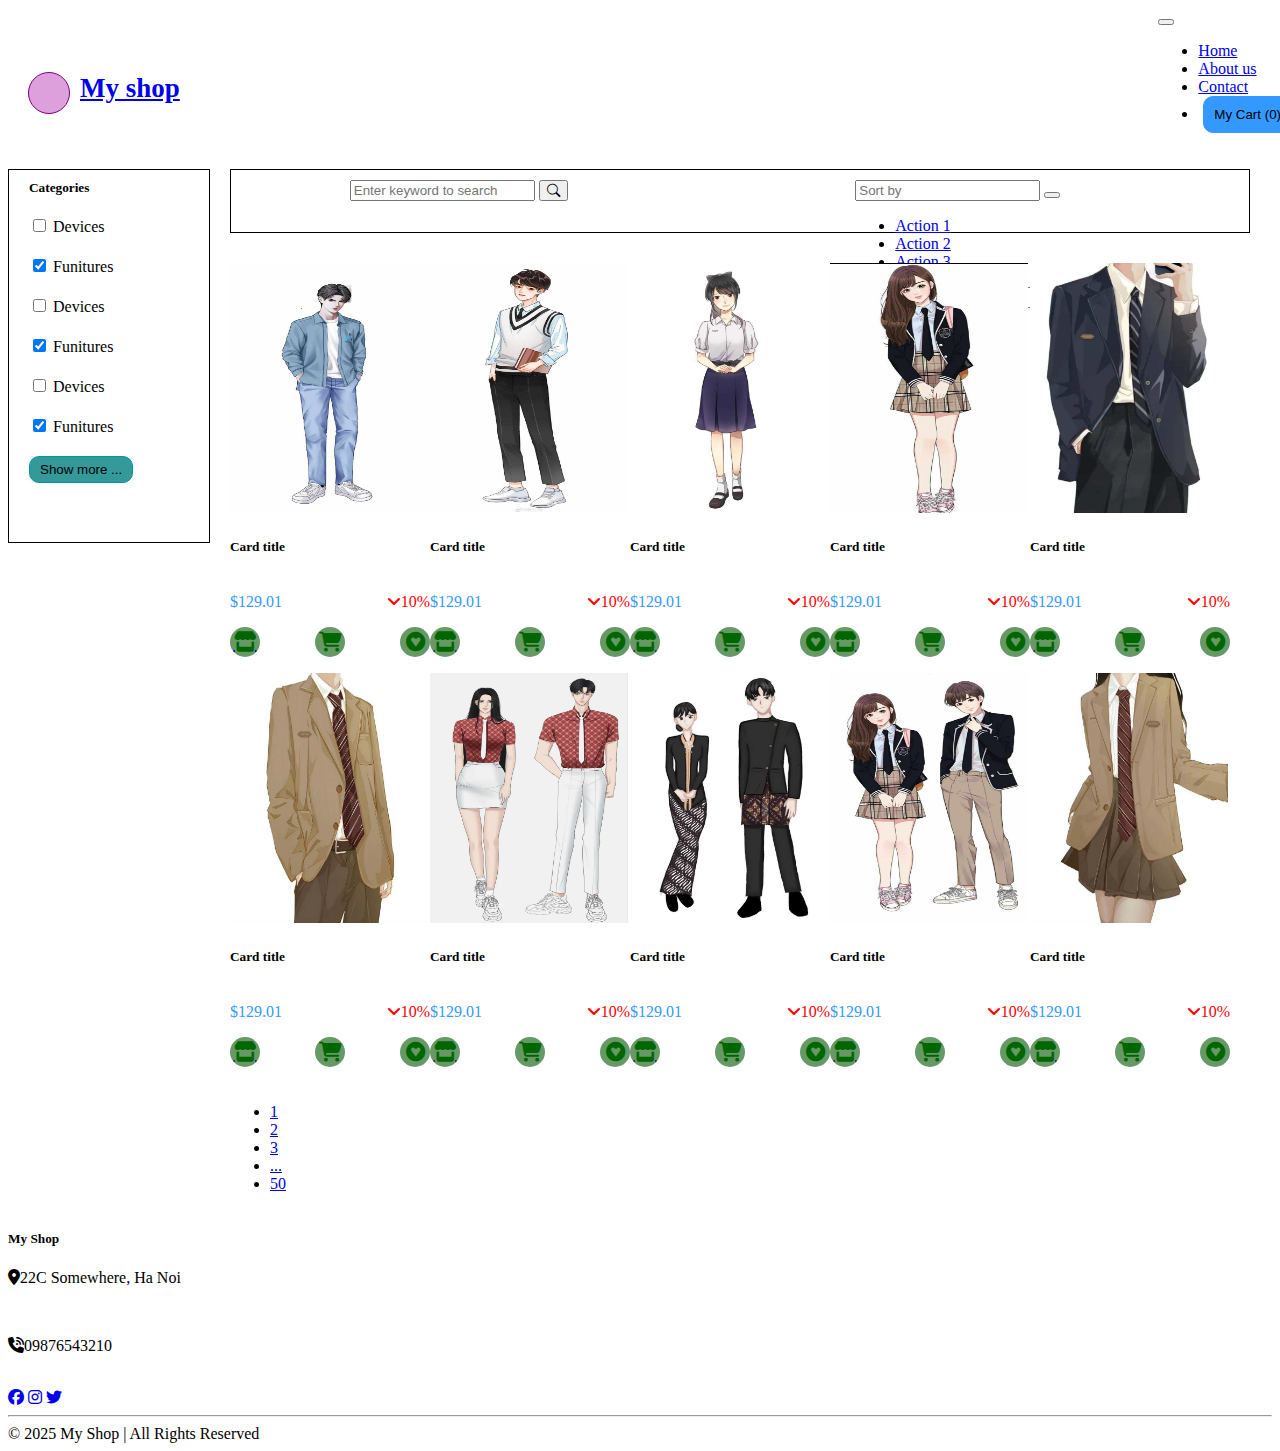
==== index.html @ 4d4c4f1f "em nop bai thuc hanh a" ====
<!DOCTYPE html>
<html lang="en">
<head>
    <meta charset="UTF-8">
    <meta name="viewport" content="width=device-width, initial-scale=1.0">
    <title>My Shop</title>
    <link href="https://cdn.jsdelivr.net/npm/bootstrap@5.0.2/dist/css/bootstrap.min.css" rel="stylesheet" integrity="sha384-EVSTQN3/azprG1Anm3QDgpJLIm9Nao0Yz1ztcQTwFspd3yD65VohhpuuCOmLASjC" crossorigin="anonymous">
    <link rel="stylesheet" href="https://cdn.jsdelivr.net/npm/bootstrap-icons/font/bootstrap-icons.css">
    <link rel="stylesheet" href="https://cdnjs.cloudflare.com/ajax/libs/font-awesome/6.7.2/css/all.min.css" integrity="sha512-Evv84Mr4kqVGRNSgIGL/F/aIDqQb7xQ2vcrdIwxfjThSH8CSR7PBEakCr51Ck+w+/U6swU2Im1vVX0SVk9ABhg==" crossorigin="anonymous" referrerpolicy="no-referrer" />
    <link rel="stylesheet" href="./css/style.css">
</head>
<body>
<!-- HEADER -->
    <nav class="navbar navbar-expand-lg navbar-light bg-light">
        <div class="container-fluid">
            <div class="header">
                <div>
                    <a class="navbar-brand" href="#">
                        <div class="logo-ten">
                            <div class="logo"></div>
                            <h1>My shop</h1>
                        </div>
                    </a>
                </div>
                <div class="header-list">
                    <button class="navbar-toggler" type="button" data-bs-toggle="collapse" data-bs-target="#navbarSupportedContent" aria-controls="navbarSupportedContent" aria-expanded="false" aria-label="Toggle navigation">
                        <span class="navbar-toggler-icon"></span>
                    </button>
                    <div class="collapse navbar-collapse header-nav" id="navbarSupportedContent">
                        <ul class="navbar-nav me-auto mb-2 mb-lg-0">
                        <li class="nav-item">
                            <a class="nav-link active" aria-current="page" href="#">Home</a>
                        </li>
                        <li class="nav-item">
                            <a class="nav-link" href="#">About us</a>
                        </li>
                        <li class="nav-item">
                            <a class="nav-link" href="#">Contact</a>
                        </li>
                        <li class="nav-item header-button">
                            <a href="./cart.html"><button>My Cart (0)</button></a>
                        </li>
                        </ul>
                    </div>
                </div>
                
            </div>
        </div>
    </nav>
<!-- CATEGORIES - PRODUCT-->
    <section class="categories-product">
        <div class="container">
            <div class="categories-products">
                <div class="categories">
                    <h5>Categories</h5>
                    <div class="form-check check">
                        <input class="form-check-input " type="checkbox" value="" id="flexCheckDefault">
                            Devices
                        </label>
                    </div>
                    <div class="form-check check">
                        <input class="form-check-input" type="checkbox" value="" id="flexCheckChecked" checked>
                        <label class="form-check-label" for="flexCheckChecked">
                            Funitures
                        </label>
                    </div>
                    <div class="form-check check">
                        <input class="form-check-input" type="checkbox" value="" id="flexCheckDefault">
                        <label class="form-check-label" for="flexCheckDefault">
                            Devices
                        </label>
                    </div>
                    <div class="form-check check">
                        <input class="form-check-input" type="checkbox" value="" id="flexCheckChecked" checked>
                        <label class="form-check-label" for="flexCheckChecked">
                            Funitures
                        </label>
                    </div>
                    <div class="form-check check">
                        <input class="form-check-input" type="checkbox" value="" id="flexCheckDefault">
                        <label class="form-check-label" for="flexCheckDefault">
                            Devices
                        </label>
                    </div>
                    <div class="form-check check">
                        <input class="form-check-input" type="checkbox" value="" id="flexCheckChecked" checked>
                        <label class="form-check-label" for="flexCheckChecked">
                            Funitures
                        </label>
                    </div>
                    <div class="categories-button">
                        <button>Show more ...</button>
                    </div>
                </div>
                <div class="search-product">
                    <!-- Thanh Tìm Kiếm -->
                    <div class="search-title">
                        <div class="col-md-4 search-1">
                            <div class="input-group">
                                <input type="text" class="form-control" placeholder="Enter keyword to search">
                                <button class="btn btn-success" type="submit">
                                    <i class="bi bi-search"></i> 
                                </button>
                            </div>
                        </div>
                        <div class="container search-2">
                            <div class="row">
                                <!-- Thanh Search 1 -->
                                <div class="col-md-5">
                                    <div class="input-group">
                                        <input type="text" class="form-control" placeholder="Sort by">
                                        <button class="btn-outline-* dropdown-toggle" type="button" data-bs-toggle="dropdown" aria-expanded="false">
                                        </button>
                                        <ul class="dropdown-menu">
                                            <li><a class="dropdown-item" href="#">Action 1</a></li>
                                            <li><a class="dropdown-item" href="#">Action 2</a></li>
                                            <li><a class="dropdown-item" href="#">Action 3</a></li>
                                        </ul>
                                    </div>
                                </div>
                                <!-- Thanh Search 2 -->
                                <div class="col-md-5 search-2-2">
                                    <div class="input-group">
                                        <input type="text" class="form-control" placeholder="Order by">
                                        <button class="btn-outline-* dropdown-toggle" type="button" data-bs-toggle="dropdown" aria-expanded="false">
                                        </button>
                                        <ul class="dropdown-menu">
                                            <li><a class="dropdown-item" href="#">Action 1</a></li>
                                            <li><a class="dropdown-item" href="#">Action 2</a></li>
                                            <li><a class="dropdown-item" href="#">Action 3</a></li>
                                        </ul>
                                    </div>
                                </div>
                            </div>
                        </div>
                    </div>
                    <!-- Khung chứa các sản phẩm -->
                    <div class="product">
                        <!-- 1 -->
                        <div class="card product-item">
                            <img src="./img/product-1.jpg" class="card-img-top" alt="...">
                                <div class="card-body product-text">
                                <h5 class="card-title ">Card title</h5>
                                <div class="product-price">
                                    <p>$129.01</p>
                                    <p><i class="fa fa-angle-down"></i>10%</p>
                                </div>
                                <div class="product-cart">
                                    <a href="./product-detail.html"><i class="fa fa-store"></i></a>
                                    <i class="fa fa-shopping-cart"></i>
                                    <i class="fab fa-gratipay"></i>
                                </div>
                            </div>
                        </div>
                        <!-- 2 -->
                        <div class="card product-item" >
                            <img src="./img/product-2.jpg" class="card-img-top" alt="...">
                                <div class="card-body product-text">
                                <h5 class="card-title">Card title</h5>
                                <div class="product-price">
                                    <p>$129.01</p>
                                    <p><i class="fa fa-angle-down"></i>10%</p>
                                </div>
                                <div class="product-cart">
                                    <a href=""><i class="fa fa-store"></i></a>
                                    <i class="fa fa-shopping-cart"></i>
                                    <i class="fab fa-gratipay"></i>
                                </div>
                            </div>
                        </div>
                        <!-- 3 -->
                        <div class="card product-item" >
                            <img src="./img/product-3.jpg" class="card-img-top" alt="...">
                                <div class="card-body product-text">
                                <h5 class="card-title">Card title</h5>
                                <div class="product-price">
                                    <p>$129.01</p>
                                    <p><i class="fa fa-angle-down"></i>10%</p>
                                </div>
                                <div class="product-cart">
                                    <a href=""><i class="fa fa-store"></i></a>
                                    <i class="fa fa-shopping-cart"></i>
                                    <i class="fab fa-gratipay"></i>
                                </div>
                            </div>
                        </div>
                        <!-- 4 -->
                        <div class="card product-item" >
                            <img src="./img/product-4.jpg" class="card-img-top" alt="...">
                                <div class="card-body product-text">
                                <h5 class="card-title">Card title</h5>
                                <div class="product-price">
                                    <p>$129.01</p>
                                    <p><i class="fa fa-angle-down"></i>10%</p>
                                </div>
                                <div class="product-cart">
                                    <a href=""><i class="fa fa-store"></i></a>
                                    <i class="fa fa-shopping-cart"></i>
                                    <i class="fab fa-gratipay"></i>
                                </div>
                            </div>
                        </div>
                        <!-- 5 -->
                        <div class="card product-item" >
                            <img src="./img/product-5.jpg" class="card-img-top" alt="...">
                                <div class="card-body product-text">
                                <h5 class="card-title">Card title</h5>
                                <div class="product-price">
                                    <p>$129.01</p>
                                    <p><i class="fa fa-angle-down"></i>10%</p>
                                </div>
                                <div class="product-cart">
                                    <a href=""><i class="fa fa-store"></i></a>
                                    <i class="fa fa-shopping-cart"></i>
                                    <i class="fab fa-gratipay"></i>
                                </div>
                            </div>
                        </div>
                        <!-- 6 -->
                        <div class="card product-item" >
                            <img src="./img/product-6.jpg" class="card-img-top" alt="...">
                                <div class="card-body product-text">
                                <h5 class="card-title">Card title</h5>
                                <div class="product-price">
                                    <p>$129.01</p>
                                    <p><i class="fa fa-angle-down"></i>10%</p>
                                </div>
                                <div class="product-cart">
                                    <a href=""><i class="fa fa-store"></i></a>
                                    <i class="fa fa-shopping-cart"></i>
                                    <i class="fab fa-gratipay"></i>
                                </div>
                            </div>
                        </div>
                        <!-- 7 -->
                        <div class="card product-item" >
                            <img src="./img/product-9.jpg" class="card-img-top" alt="...">
                                <div class="card-body product-text">
                                <h5 class="card-title">Card title</h5>
                                <div class="product-price">
                                    <p>$129.01</p>
                                    <p><i class="fa fa-angle-down"></i>10%</p>
                                </div>
                                <div class="product-cart">
                                    <a href=""><i class="fa fa-store"></i></a>
                                    <i class="fa fa-shopping-cart"></i>
                                    <i class="fab fa-gratipay"></i>
                                </div>
                            </div>
                        </div>
                        <!-- 8 -->
                        <div class="card product-item" >
                            <img src="./img/product-10.jpg" class="card-img-top" alt="...">
                                <div class="card-body product-text">
                                <h5 class="card-title">Card title</h5>
                                <div class="product-price">
                                    <p>$129.01</p>
                                    <p><i class="fa fa-angle-down"></i>10%</p>
                                </div>
                                <div class="product-cart">
                                    <a href=""><i class="fa fa-store"></i></a>
                                    <i class="fa fa-shopping-cart"></i>
                                    <i class="fab fa-gratipay"></i>
                                </div>
                            </div>
                        </div>
                        <!-- 9 -->
                        <div class="card product-item" >
                            <img src="./img/product-8.jpg" class="card-img-top" alt="...">
                                <div class="card-body product-text">
                                <h5 class="card-title">Card title</h5>
                                <div class="product-price">
                                    <p>$129.01</p>
                                    <p><i class="fa fa-angle-down"></i>10%</p>
                                </div>
                                <div class="product-cart">
                                    <a href=""><i class="fa fa-store"></i></a>
                                    <i class="fa fa-shopping-cart"></i>
                                    <i class="fab fa-gratipay"></i>
                                </div>
                            </div>
                        </div>
                        <!-- 10 -->
                        <div class="card product-item" >
                            <img src="./img/product-7.jpg" class="card-img-top" alt="...">
                                <div class="card-body product-text">
                                <h5 class="card-title">Card title</h5>
                                <div class="product-price">
                                    <p>$129.01</p>
                                    <p><i class="fa fa-angle-down"></i>10%</p>
                                </div>
                                <div class="product-cart">
                                    <a href=""><i class="fa fa-store"></i></a>
                                    <i class="fa fa-shopping-cart"></i>
                                    <i class="fab fa-gratipay"></i>
                                </div>
                            </div>
                        </div>
                    </div>
                    <!-- Tab di chuyển sản phẩm -->
                    <div class="product-tab">
                            <nav aria-label="Page navigation example">
                                <ul class="pagination">
                                <li class="page-item disabled">
                                    <a class="page-link" href="#">1</a>
                                </li>
                                <li class="page-item"><a class="page-link" href="#">2</a></li>
                                <li class="page-item"><a class="page-link" href="#">3</a></li>
                                <li class="page-item disabled"><a class="page-link" href="#">...</a></li>
                                <li class="page-item"><a class="page-link" href="#">50</a></li>
                                </ul>
                            </nav>
                    </div>
                </div>
            </div>
        </div>
    </section>
<!-- FOOTER -->
<footer class="bg-light text-dark pt-4">
    <div class="container">
        <div class="row">
            <!-- Cột 1 -->
            <div class="col-md-4">
            <h5>My Shop</h5>
            <p><i class="fa fa-map-marker-alt"></i>22C Somewhere, Ha Noi</p>
            </div>
            <!-- Cột 2 -->
            <div class="col-md-4">
                <br>
            <p><i class="fa fa-phone-volume"></i>09876543210</p>
            </div>
            <!-- Cột 3 -->
            <div class="col-md-4">
                <br>
            <a href="#" class="text-dark me-3"><i class="fab fa-facebook"></i></a>
            <a href="#" class="text-dark me-3"><i class="fab fa-instagram"></i></a>
            <a href="#" class="text-dark"><i class="fab fa-twitter"></i></a>
            </div>
        </div>
    <hr class="my-3">
        <div class="text-center pb-3">
            © 2025 My Shop | All Rights Reserved
        </div>
    </div>
</footer>
<!-- BOOTSTRAP -->
<script src="https://cdn.jsdelivr.net/npm/bootstrap@5.0.2/dist/js/bootstrap.bundle.min.js" integrity="sha384-MrcW6ZMFYlzcLA8Nl+NtUVF0sA7MsXsP1UyJoMp4YLEuNSfAP+JcXn/tWtIaxVXM" crossorigin="anonymous">
</script>
</body>
</html>
---- css/style.css ----
/* ======================TRANG CHỦ =========== */
/* HEADER */
.header{
    display: flex;
    justify-content: space-between; 
    align-items: center; 
    width: 100%; 
    padding: 0 20px; 
}
.logo-ten{
    display: flex;
    align-items: center;
    justify-content: center;
    margin-top: 30px;
}
.logo-ten h1{
    margin-left: 10px;
    align-items: center;
    margin-top: 9px;
    font-size: 27px;
}
.logo{
    background-color: plum;
    width: 40px;
    height: 40px;
    border-radius: 100%;
    border: 1px solid purple;
}
.form-check-input:checked {
    background-color: green !important;
    border-color: green !important;
}
.header-button button{
    margin-left: 5px;
    background-color: #3399FF;
    border: 1px solid #3399FF;
    border-radius: 10px;
    padding: 10px;
}
/* CATEGORIES - PRODUCT */

.categories-product{
    margin-top: 20px;
}
/* ============  categories-products ===============*/
.categories-products{
    display: flex;
}
@media screen and (max-width: 575px){
    .categories-products{
        display: flex;
        flex-direction: column
    }
}
/* ============  categories ===============*/
.categories{
    border: 1px solid black;
    width: 200px;
    height: 372px;
    display: flex;
    flex-direction: column;
}
.categories h5{
    margin: 10px 20px;
}
.categories .check{
    margin: 10px 20px;
}
.categories-button{
    margin: 10px 20px;
}
.categories-button button{
    border-radius: 10px;
    padding: 5px 10px;
    background-color: #339999;
    border: 1px solid #009999;
}
.categories-button button:hover{
    background-color: #006666;
    color: white;
}
@media screen and (max-width: 575px){
    .categories{
        border: 1px solid black;
        width: 100%;
        height: 200px;
        display: flex;
        flex-direction: row;
        flex-wrap: wrap;
    }
    .categories h5{
        margin: 10px 10px;
    }
    .categories .check{
        margin: 10px 10px;
    }
    .categories-button{
        margin: 10px 10px;
    }
    .categories-button button{
        border-radius: 10px;
        padding: 5px 10px;
        background-color: #339999;
        border: 1px solid #009999;
    }
    .categories-button button:hover{
        background-color: #006666;
        color: white;
    }
}
/* ================search-product============*/
.search-title{
    display: flex;
    flex-direction: row;
    justify-content: space-around;
    border: 1px solid black;
    height: 62px;
    margin-left: 20px;
}
.search-title .search-1{
    margin-left: 10px;
    margin-right: 70px;
    margin-top: 10px;
}
.search-title .search-2{
    margin-top: 10px;
    display: flex;
    justify-content: space-between;
}
.search-title .search-2-2{
    margin-left: 10px;
    margin-right: 70px;
}
@media screen and (max-width: 575px){
    .search-title{
        margin-top: 10px;
        margin-left: 1px;
        display: flex;
        flex-direction: row;
        border: 1px solid black;
        width: 100%;
        height: 200px;
        flex-wrap: wrap;
    }
    .search-title .search-2-2{
        margin-left: 1px;
    }
}
/* ================product============*/
.product{
    margin-top: 30px;
    margin-left: 20px;
    margin-right: 20px;
    display: flex;
    flex-wrap: wrap;
    justify-content: space-between;
    width: 1000px;
}
.product-item{
    width: 200px; 
    height: 400px;
    margin-bottom: 10px;
}
.product-item img{
    width: 198px;
    height: 250px;
}
.product-price {
    display: flex;
    justify-content: space-between;
}
.product-cart{
    display: flex;
    justify-content: space-between;
}
.product-cart i{
    background-color: #669966;
    color: #006600;
    width: 30px;
    height: 30px;
    border-radius: 100%;
    font-size: 20px;
    display: flex;
    justify-content: center;
    align-items: center;
}
.product-price p:nth-child(1){
    color: #3399FF;
}
.product-price p:nth-child(2){
    color: red;
}
.product-cart i:hover{
    background-color: #669966;
    color: wheat;
}
.product-tab{
    margin-left: 20px;
    margin-top: 20px;
}
@media screen and (max-width: 575px){
    .product{
        margin-top: 10px;
        margin-left: 4px;
        margin-right: 10px;
        display: flex;
        flex-direction: row;
        flex-wrap: wrap;
        width: 100%;
    }
    .product-item{
        width: 100px;
        height: 180px;
        margin-top: 10px;
    }
    .product-item img{
        width: 90px;
        height: 80px;
    }
    .product-text h5{
        font-size: 10px;
    }
    .product-price {
        display: flex;
        justify-content: space-between;
        font-size: 9px;
    }
    .product-cart{
        display: flex;
        justify-content: space-between;
    }
    .product-cart i{
        background-color: #669966;
        color: #006600;
        width: 20px;
        height: 20px;
        border-radius: 100%;
        font-size: 10px;
        display: flex;
        justify-content: center;
        align-items: center;
    }
    .product-price p:nth-child(1){
        color: #3399FF;
    }
    .product-price p:nth-child(2){
        color: red;
    }
    .product-cart i:hover{
        background-color: #669966;
        color: wheat;
    }
    .product-tab{
        margin-left: 4px;
        margin-top: 10px;
    }
}

/* =================CHI TIẾT SẢN PHẨM =========== */

/* =================GIỎ HÀNG===================== */
.cart .container h3{
    margin-top: 10px;
    font-size: 20px;
}
.information-payment{
    margin-top: 20px;
    margin-bottom: 20px;
    display: flex;
    justify-content: space-between;
}

/* =========information=========== */
.information{
    border: 1px solid black;
    width: 600px;
}
.full-name, .phone-number, .address{
    margin-left: 20px;
    margin-right: 20px;
}
span{
    color: red;
}
/* ============payment============= */
.payment{
    border: 1px solid black;
    width: 600px;
}
.payment h4{
    font-size: 16px;
    margin-left: 10px;
}
.credit-cart, .your-bank, .momo{
    margin-top: 20px;
    margin-bottom: 20px;
    
}
.credit-cart1, .your-bank1, .momo1{
    margin-left: 10px;
    
}
.credit-cart2, .your-bank2, .momo2{
    margin-right: 20px;
}
@media screen and (max-width: 575px){
    .information-payment{
        margin-top: 20px;
        margin-bottom: 20px;
        display: flex;
        flex-direction: column;
        flex-wrap: wrap;
    }
    .information{
        border: 1px solid black;
        width: 100%;
    }
    .full-name, .phone-number, .address{
        margin-left: 20px;
        margin-right: 20px;
    }
    .payment{
        border: 1px solid black;
        width: 100%;
    }
    .payment h4{
        font-size: 16px;
        margin-left: 10px;
    }
    .credit-cart, .your-bank, .momo{
        margin-top: 20px;
        margin-bottom: 20px;
        
    }
    .credit-cart1, .your-bank1, .momo1{
        margin-left: 10px;
        
    }
    .credit-cart2, .your-bank2, .momo2{
        margin-right: 20px;
    }
}
/* ==========cart============== */
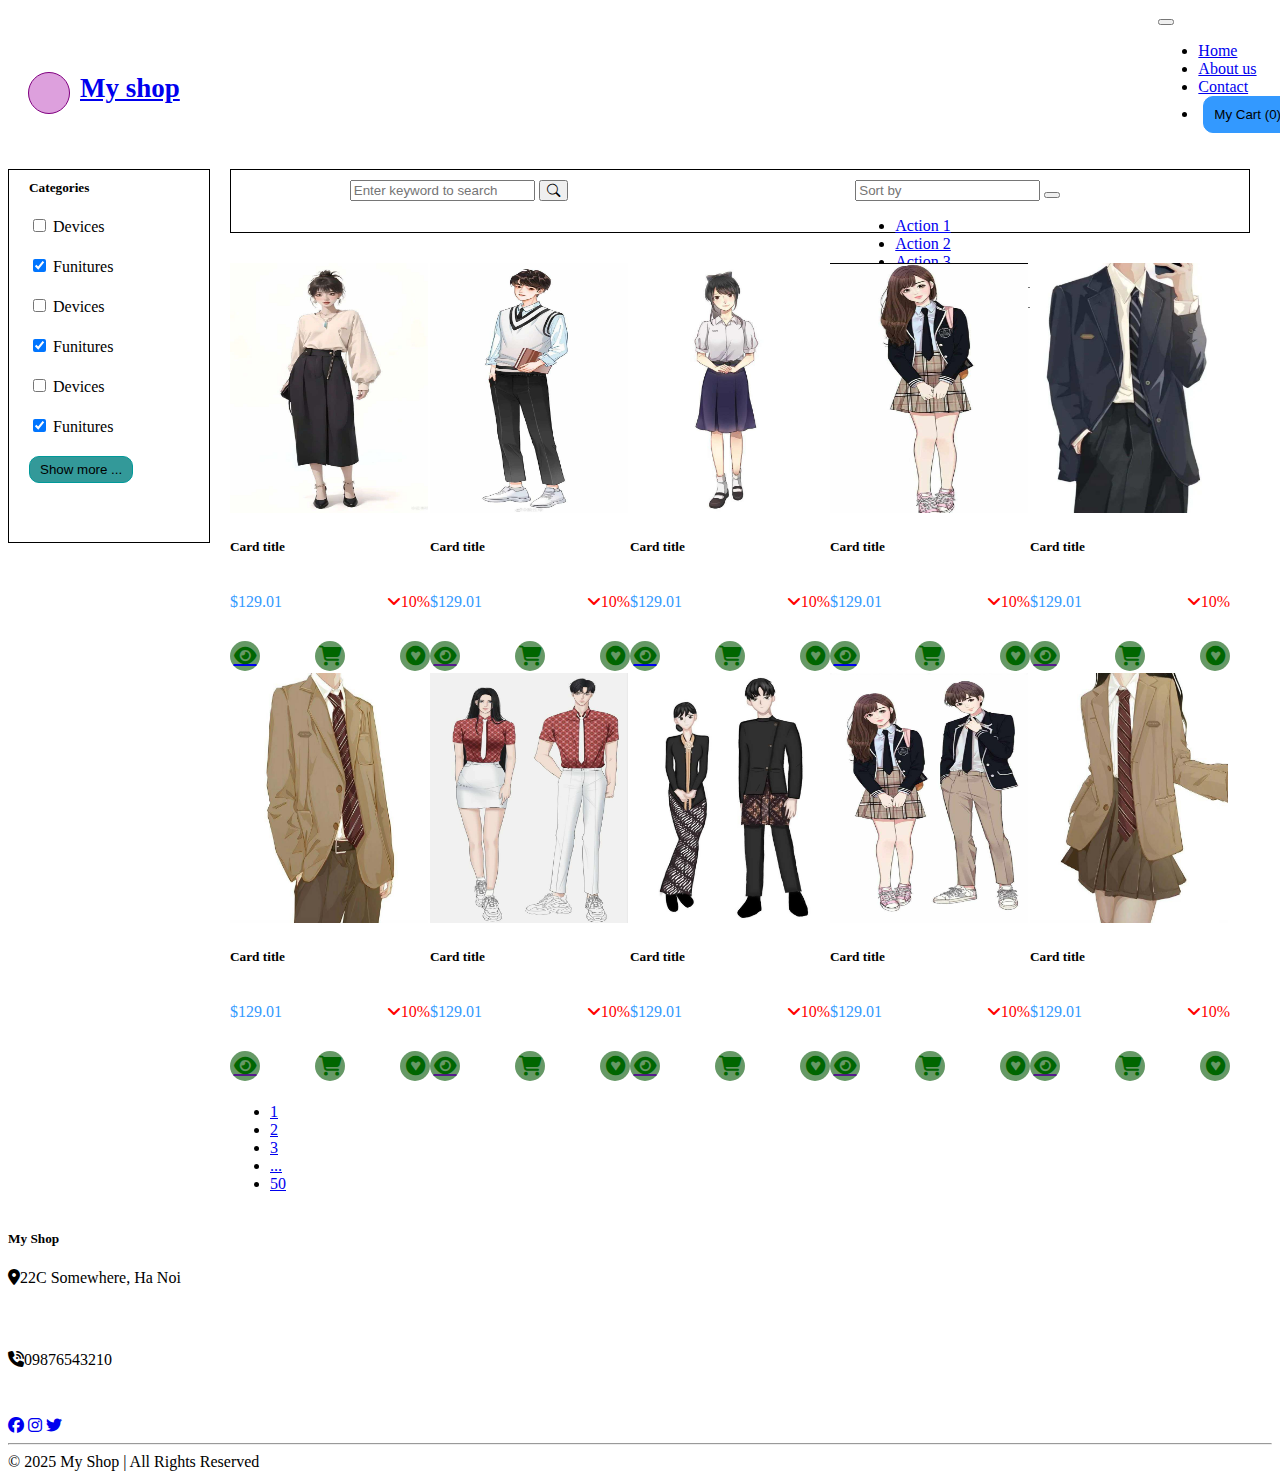
==== commit 275aac6d: "update final" ====
--- a/index.html
+++ b/index.html
@@ -138,7 +138,7 @@
                     <div class="product">
                         <!-- 1 -->
                         <div class="card product-item">
-                            <img src="./img/product-1.jpg" class="card-img-top" alt="...">
+                            <img src="./img/product-12.jpg" class="card-img-top" alt="...">
                                 <div class="card-body product-text">
                                 <h5 class="card-title ">Card title</h5>
                                 <div class="product-price">
@@ -146,7 +146,7 @@
                                     <p><i class="fa fa-angle-down"></i>10%</p>
                                 </div>
                                 <div class="product-cart">
-                                    <a href="./product-detail.html"><i class="fa fa-store"></i></a>
+                                    <a href="./product-detail.html"><i class="fa fa-eye"></i></a>
                                     <i class="fa fa-shopping-cart"></i>
                                     <i class="fab fa-gratipay"></i>
                                 </div>
@@ -162,7 +162,7 @@
                                     <p><i class="fa fa-angle-down"></i>10%</p>
                                 </div>
                                 <div class="product-cart">
-                                    <a href=""><i class="fa fa-store"></i></a>
+                                    <a href=""><i class="fa fa-eye"></i></a>
                                     <i class="fa fa-shopping-cart"></i>
                                     <i class="fab fa-gratipay"></i>
                                 </div>
@@ -178,7 +178,7 @@
                                     <p><i class="fa fa-angle-down"></i>10%</p>
                                 </div>
                                 <div class="product-cart">
-                                    <a href=""><i class="fa fa-store"></i></a>
+                                    <a href="./product-detail.html"><i class="fa fa-eye"></i></a>
                                     <i class="fa fa-shopping-cart"></i>
                                     <i class="fab fa-gratipay"></i>
                                 </div>
@@ -194,7 +194,7 @@
                                     <p><i class="fa fa-angle-down"></i>10%</p>
                                 </div>
                                 <div class="product-cart">
-                                    <a href=""><i class="fa fa-store"></i></a>
+                                    <a href="./product-detail.html"><i class="fa fa-eye"></i></a>
                                     <i class="fa fa-shopping-cart"></i>
                                     <i class="fab fa-gratipay"></i>
                                 </div>
@@ -210,7 +210,7 @@
                                     <p><i class="fa fa-angle-down"></i>10%</p>
                                 </div>
                                 <div class="product-cart">
-                                    <a href=""><i class="fa fa-store"></i></a>
+                                    <a href=""><i class="fa fa-eye"></i></a>
                                     <i class="fa fa-shopping-cart"></i>
                                     <i class="fab fa-gratipay"></i>
                                 </div>
@@ -226,7 +226,7 @@
                                     <p><i class="fa fa-angle-down"></i>10%</p>
                                 </div>
                                 <div class="product-cart">
-                                    <a href=""><i class="fa fa-store"></i></a>
+                                    <a href=""><i class="fa fa-eye"></i></a>
                                     <i class="fa fa-shopping-cart"></i>
                                     <i class="fab fa-gratipay"></i>
                                 </div>
@@ -242,7 +242,7 @@
                                     <p><i class="fa fa-angle-down"></i>10%</p>
                                 </div>
                                 <div class="product-cart">
-                                    <a href=""><i class="fa fa-store"></i></a>
+                                    <a href=""><i class="fa fa-eye"></i></a>
                                     <i class="fa fa-shopping-cart"></i>
                                     <i class="fab fa-gratipay"></i>
                                 </div>
@@ -258,7 +258,7 @@
                                     <p><i class="fa fa-angle-down"></i>10%</p>
                                 </div>
                                 <div class="product-cart">
-                                    <a href=""><i class="fa fa-store"></i></a>
+                                    <a href=""><i class="fa fa-eye"></i></a>
                                     <i class="fa fa-shopping-cart"></i>
                                     <i class="fab fa-gratipay"></i>
                                 </div>
@@ -274,7 +274,7 @@
                                     <p><i class="fa fa-angle-down"></i>10%</p>
                                 </div>
                                 <div class="product-cart">
-                                    <a href=""><i class="fa fa-store"></i></a>
+                                    <a href=""><i class="fa fa-eye"></i></a>
                                     <i class="fa fa-shopping-cart"></i>
                                     <i class="fab fa-gratipay"></i>
                                 </div>
@@ -290,7 +290,7 @@
                                     <p><i class="fa fa-angle-down"></i>10%</p>
                                 </div>
                                 <div class="product-cart">
-                                    <a href=""><i class="fa fa-store"></i></a>
+                                    <a href=""><i class="fa fa-eye"></i></a>
                                     <i class="fa fa-shopping-cart"></i>
                                     <i class="fab fa-gratipay"></i>
                                 </div>
--- a/css/style.css
+++ b/css/style.css
@@ -144,6 +144,11 @@
     }
     .search-title .search-2-2{
         margin-left: 1px;
+    }
+    .search-title .search-1{
+        margin-left: 10px;
+        margin-right: 19px;
+        margin-top: 10px
     }
 }
 /* ================product============*/
@@ -191,8 +196,8 @@
     color: red;
 }
 .product-cart i:hover{
-    background-color: #669966;
-    color: wheat;
+    background-color: #006666;
+    color: #669966;
 }
 .product-tab{
     margin-left: 20px;
@@ -202,7 +207,6 @@
     .product{
         margin-top: 10px;
         margin-left: 4px;
-        margin-right: 10px;
         display: flex;
         flex-direction: row;
         flex-wrap: wrap;
@@ -211,10 +215,10 @@
     .product-item{
         width: 100px;
         height: 180px;
-        margin-top: 10px;
+        
     }
     .product-item img{
-        width: 90px;
+        width: 98px;
         height: 80px;
     }
     .product-text h5{
@@ -226,6 +230,7 @@
         font-size: 9px;
     }
     .product-cart{
+        margin-top: -19px;
         display: flex;
         justify-content: space-between;
     }
@@ -257,7 +262,183 @@
 }
 
 /* =================CHI TIẾT SẢN PHẨM =========== */
+.product-detail-img-text{
+    display: flex;
+    justify-content: space-around;
+}
+.product-detail-img-big img{
+    width: 700px;
+    height: 800px;
+    margin-top: 20px;
+}
+.product-detail-img-small{
+    display: flex;
+    flex-direction: row;
+    flex-wrap: wrap;
+    justify-content: space-between;
+    margin-top: 20px;
+}
+.product-detail-img-small img{
+    width: 150px;
+    height: 150px;
+    margin-top: 20px;
+}
+.product-detail-text{
+    margin-top: 20px;
+    margin-left: 20px;
+}
+.product-detail-text h3,p{
+    margin-bottom: 30px;
+}
+.product-detail-color{
+    margin-top: 30px;
+    margin-bottom: 30px;
+}
+.product-detail-design{
+    margin-bottom: 30px;
+}
+.product-detail-color h4,
+.product-detail-design h4{
+    font-size: 20px;
+    margin-bottom: 20px;
+}
+.product-detail-price,
+.product-detail-discount,
+.product-detail-ratting,
+.product-detail-stocks,
+.product-detail-button{
+    display: flex;
+    justify-content: space-between;
+}
+.product-detail-price h5, 
+.product-detail-discount h5,
+.product-detail-ratting h5,
+.product-detail-stocks h5
+{
+    font-size: 15px;
+}
+.product-detail-price p,
+.product-detail-stocks p{
+    color: #3399FF;
+}
+.product-detail-discount p{
+    color: #FF6666;
+}
+.product-detail-color button,
+.product-detail-design button,
+.product-detail-button button{
+    padding: 5px 30px;
+    border-radius: 5px;
+}
+.product-detail-color button:nth-of-type(1){
+    background-color: #6699CC;
+    border: 1px solid #6699CC;
+}
+.product-detail-color button:nth-of-type(2){
+    background-color: #FF6666;
+    border: 1px solid #FF6666;
+}
+.product-detail-color button:nth-of-type(3){
+    background-color: #669966;
+    border: 1px solid #669966;
+}
+.product-detail-color button:hover,
+.product-detail-design button:hover,
+.product-detail-button button:hover{
+    box-shadow: 0px 10px 20px rgba(0, 0, 0, 0.3);
+}
+.product-detail-design button:nth-of-type(1){
+    background-color: #CC99CC;
+    border: 1px solid #CC99CC;
+}
+.product-detail-design button:nth-of-type(2){
+    background-color: #CC9999;
+    border: 1px solid #CC9999;
+}
+.product-detail-button button{
+    background-color: #996666;
+    border: 1px solid #996666;
+}
+@media screen and (max-width: 575px){
+    .product-detail-img-text{
+        display: flex;
+        flex-direction: column;
+    }
+    .product-detail-img{
+        width: 100%;
+    }
+    .product-detail-img-big img{
+        width: 300px;
+        height: 400px;
+        margin-top: 20px;
+    }
+    .product-detail-img-small{
+        display: flex;
+        flex-direction: row;
+        flex-wrap: wrap;
+        margin-top: 20px;
+    }
+    .product-detail-img-small img{
+        width: 90px;
+        height: 90px;
+        
+    }
+    .product-detail-text{
+        margin-top: 20px;
+        margin-left: 20px;
+    }
+}
+/* ================product-detail-comment=========== */
+.product-detail-comment-item{
+    border: 1px solid black;
+    margin-top: 10px;
+}
+.product-detail-comment h4{
+    margin-top: 10px;
+}
+.product-detail-comment-item-1{
+    display: flex;
+    justify-content: space-between;
+    margin-top: 10px;
+}
+.product-detail-customer{
+    display: flex;
+    justify-content: space-around;
+    margin-left: 20px;
 
+}
+.product-detail-customer1{
+    background-color: #CC99CC;
+    width: 40px;
+    height: 40px;
+    border-radius: 100%;
+    display: flex;
+    justify-content: center;
+    align-items: center;
+    margin-right: 10px;
+}
+.product-detail-customer2 p{
+    color: gray;
+    margin-top:-7px;
+}
+.product-detail-sao i{
+    color: #FF9900;
+    margin-right: 10px;
+}
+.product-detail-comment-item-2{
+    margin-left: 20px;
+}
+.product-detail-comment-item-2 p:nth-child(1){
+    margin-top: -20px;
+}
+.product-detail-comment-item-2 p:nth-child(2){
+    margin-top: -20px;
+}
+
+/* ==================== product-detail-tab===========*/
+.product-detail-tab{
+    margin-top: 10px;
+}
 /* =================GIỎ HÀNG===================== */
 .cart .container h3{
     margin-top: 10px;
@@ -269,7 +450,6 @@
     display: flex;
     justify-content: space-between;
 }
-
 /* =========information=========== */
 .information{
     border: 1px solid black;
@@ -341,3 +521,125 @@
     }
 }
 /* ==========cart============== */
+
+.cart-product-item{
+    display: flex;
+    justify-content: space-between;
+    border: 1px solid black;
+    padding: 20px;
+    margin-bottom: 20px;
+}
+.cart-product-item-1{
+    display: flex;
+    justify-content: center;
+    align-items: center;
+}
+.cart-product-item-1 img{
+    width: 100px;
+    height: 100px;
+    margin-left: 10px
+}
+.cart-product-item-2{
+    display: flex;
+    justify-content: center;
+    align-items: center;
+}
+.product-text button{
+    background-color: #339966;
+    font-size: 16px;
+    border: 1px solid #339999;
+    border-radius: 10px;
+}
+.product-text button:hover{
+    box-shadow: 0px 10px 20px rgba(0, 0, 0, 0.3);
+}
+.cart-price{
+    display: flex;
+    justify-content: space-between;
+}
+.cart-price button{
+    margin-left: 12px;
+    background-color: #FF6666;
+    font-size: 16px;
+    border: 1px solid #FF6666;
+    border-radius: 10px;
+}
+.cart-price button:hover{
+    box-shadow: 0px 10px 20px rgba(0, 0, 0, 0.3);
+}
+.cart-edit h4{
+    font-size: 16px;
+    margin-top: 10px;
+}
+.cart-input{
+    width: 80px;
+}
+@media screen and (max-width: 575px){
+    .cart-product-item{
+        display: flex;
+        justify-content: space-between;
+        border: 1px solid black;
+        padding: 20px;
+        width: 100%;
+    }
+    .cart-product-item-1{
+        display: flex;
+        justify-content: center;
+        align-items: center;
+    }
+    .cart-product-item-1 img{
+        width: 70px;
+        height: 70px;
+        margin-left: 5px
+    }
+    .cart-product-item-2{
+        display: flex;
+        justify-content: center;
+        align-items: center;
+    }
+    .product-text h4{
+        font-size: 15px;
+    }
+    .product-text button{
+        background-color: #339966;
+        font-size: 10px;
+        border: 1px solid #339999;
+        border-radius: 10px;
+    }
+    .product-text button:hover{
+        box-shadow: 0px 10px 20px rgba(0, 0, 0, 0.3);
+    }
+    .cart-price{
+        display: flex;
+        justify-content: space-between;
+    }
+    .cart-price button{
+        margin-left: 12px;
+        background-color: #FF6666;
+        font-size: 6px;
+        border: 1px solid #FF6666;
+        border-radius: 6px;
+    }
+    .cart-price button:hover{
+        box-shadow: 0px 10px 20px rgba(0, 0, 0, 0.3);
+    }
+    .cart-edit h4{
+        font-size: 10px;
+        margin-top: 10px;
+    }
+    .cart-input{
+        width: 50px;
+        font-size: 10px;
+    }
+}
+.button-submit button{
+    margin-bottom: 20px;
+    border-radius: 5px;
+    background-color: #6699CC;
+    border: 1px solid #6699CC;
+    font-size: 14px;
+    padding: 10px;
+}
+.button-submit button:hover{
+    box-shadow: 0px 10px 20px rgba(0, 0, 0, 0.3);
+}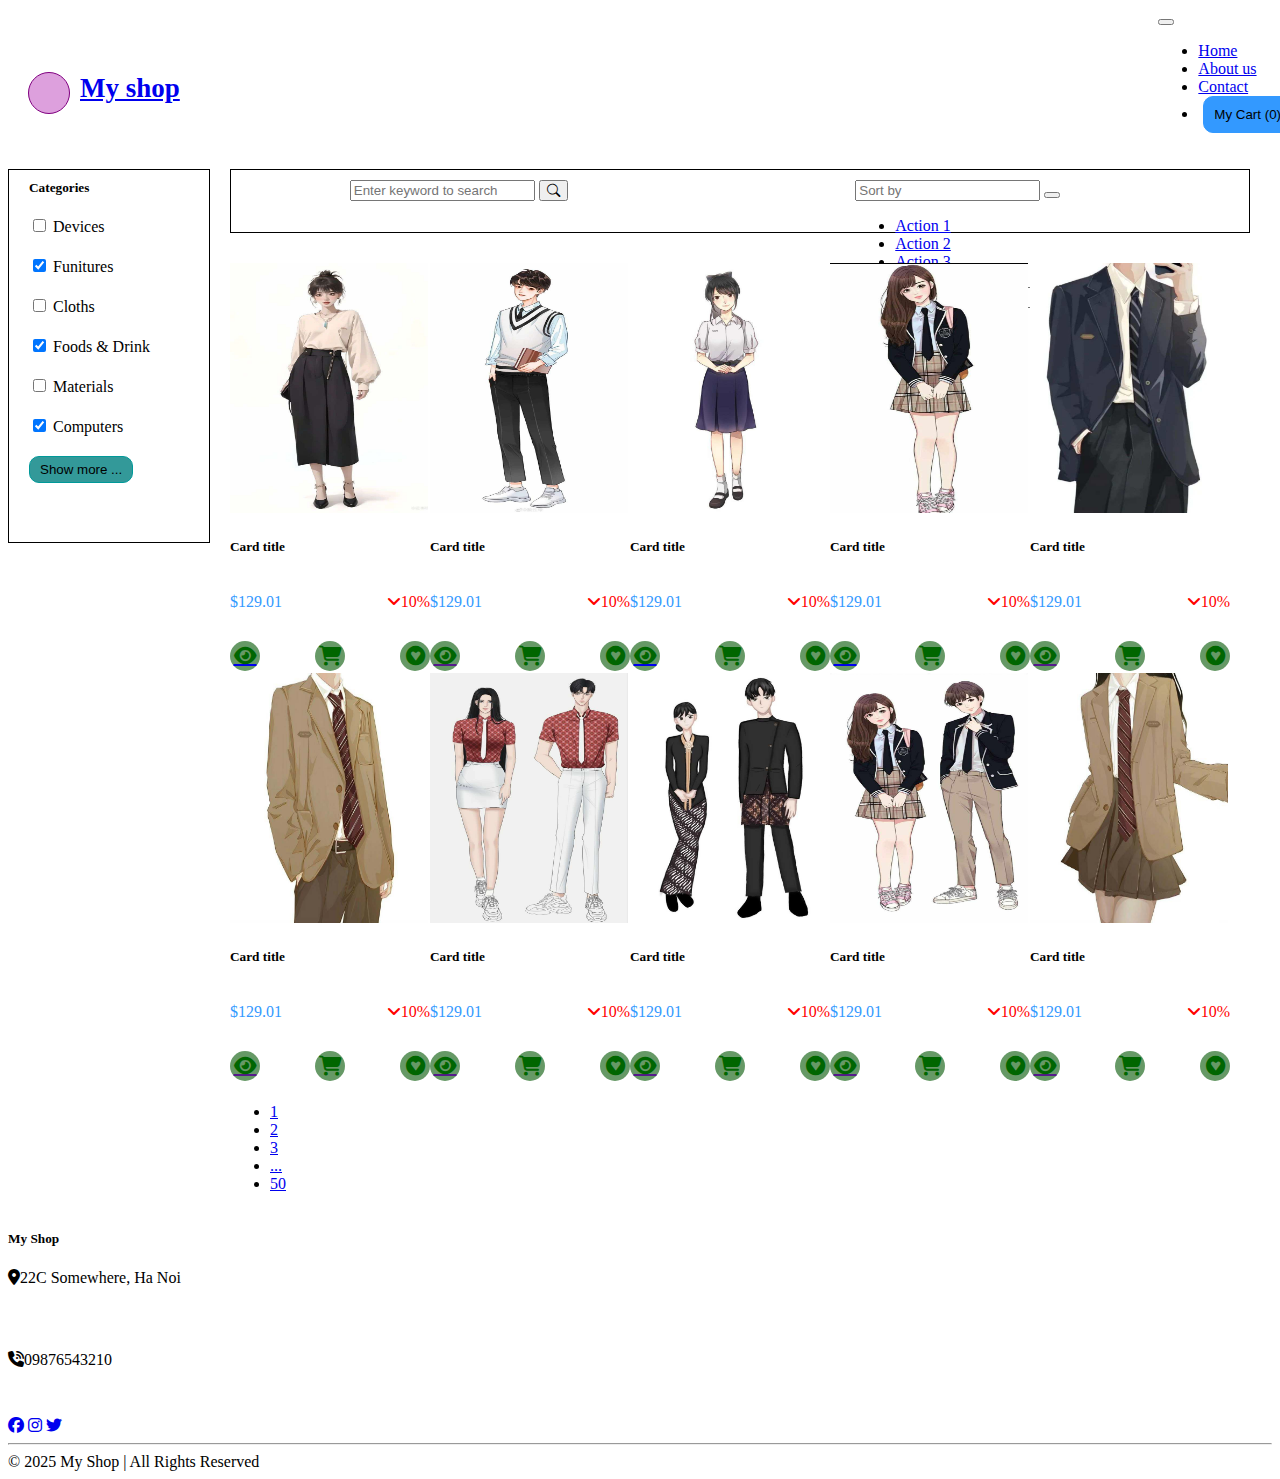
==== commit c2909917: "update final KTModule 1" ====
--- a/index.html
+++ b/index.html
@@ -67,25 +67,25 @@
                     <div class="form-check check">
                         <input class="form-check-input" type="checkbox" value="" id="flexCheckDefault">
                         <label class="form-check-label" for="flexCheckDefault">
-                            Devices
+                            Cloths
                         </label>
                     </div>
                     <div class="form-check check">
                         <input class="form-check-input" type="checkbox" value="" id="flexCheckChecked" checked>
                         <label class="form-check-label" for="flexCheckChecked">
-                            Funitures
+                            Foods & Drink
                         </label>
                     </div>
                     <div class="form-check check">
                         <input class="form-check-input" type="checkbox" value="" id="flexCheckDefault">
                         <label class="form-check-label" for="flexCheckDefault">
-                            Devices
+                            Materials
                         </label>
                     </div>
                     <div class="form-check check">
                         <input class="form-check-input" type="checkbox" value="" id="flexCheckChecked" checked>
                         <label class="form-check-label" for="flexCheckChecked">
-                            Funitures
+                            Computers
                         </label>
                     </div>
                     <div class="categories-button">
